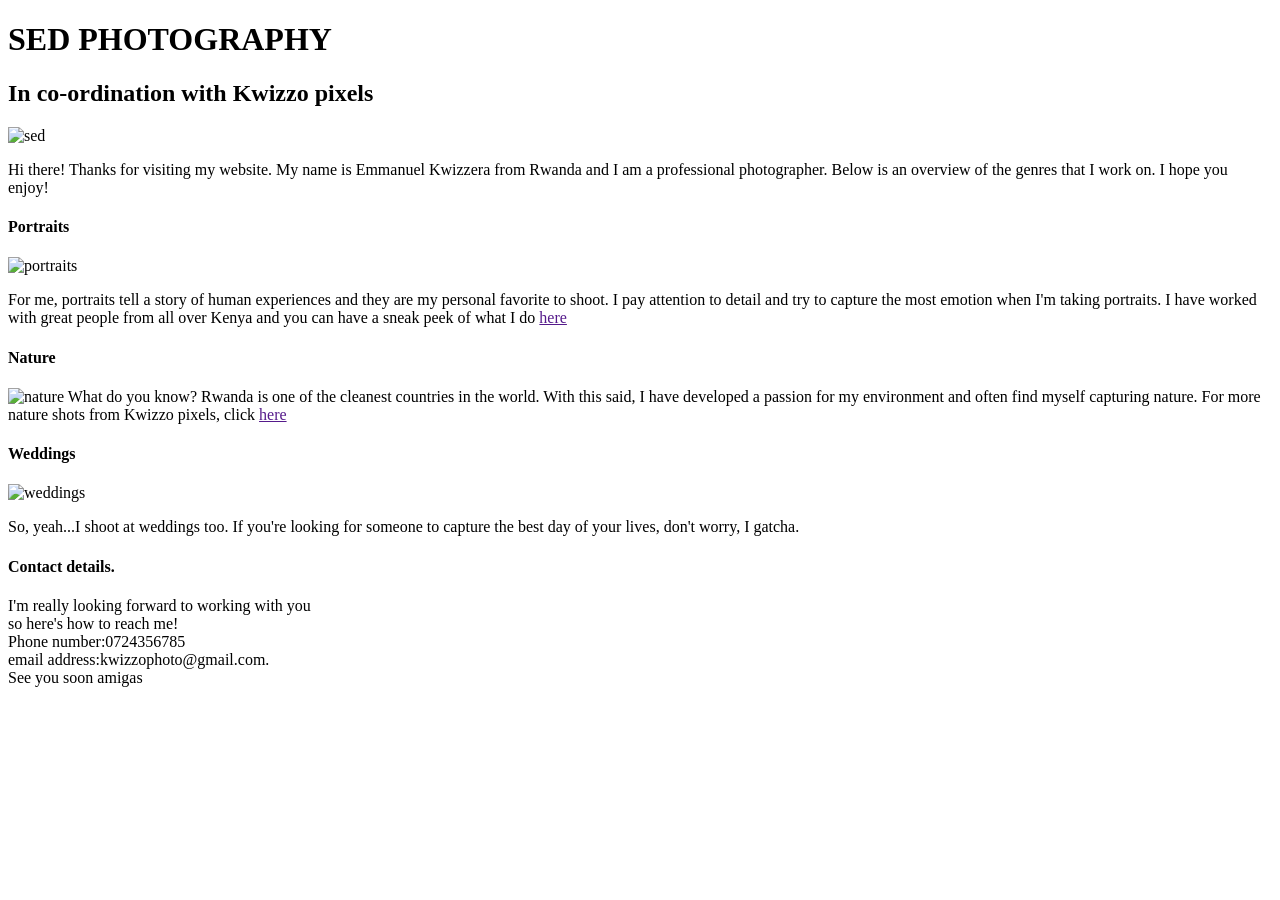
==== photo.html @ 2e742159 "Add initial project page" ====
<!DOCTYPE html>
<!DOCTYPE html>
<html lang="en" dir="ltr">
  <head>
    <meta charset="utf-8">
    <title>SED PHOTOGRAPHY</title>
    <link rel="stylesheet" href="css/styles.css" type="text/css">
  </head>
  <body>
    <h1>SED PHOTOGRAPHY</h1>
    <h2>In co-ordination with Kwizzo pixels</h2>

    <img src="https://encrypted-tbn0.gstatic.com/images?q=tbn:ANd9GcQmFlp-zxA8eBUY_ufy-0oYlEPx-X-Rzvuqs72l-XKGExGgBHjn" alt="sed" class="sed">
    <p class="backy">Hi there! Thanks for visiting my website. My name is Emmanuel Kwizzera from Rwanda and I am a professional photographer. Below is an overview of the genres that I work on. I hope you enjoy!</p>
    <div class="columns">
      <h4>Portraits</h4>
      <img src="https://encrypted-tbn0.gstatic.com/images?q=tbn:ANd9GcTSLXk9eHBWvJhygVMAQacLZbYB4Jb8X8Di85UUB8tspdVzQzIe" alt="portraits" width="60%">
      <p>For me, portraits tell a story of human experiences and they are my personal favorite to shoot. I pay attention to detail and try to capture the most emotion when I'm taking portraits. I have worked with great people from all over Kenya and you can have a sneak peek of what I do <a href="">here</a></p>
    </div>

    <div class="columns">
      <h4>Nature</h4>
      <img src="https://images.pexels.com/photos/257360/pexels-photo-257360.jpeg?auto=compress&cs=tinysrgb&dpr=1&w=500" alt="nature" width="75%">
      What do you know? Rwanda is one of the cleanest countries in the world. With this said, I have developed a passion for my environment and often find myself capturing nature. For more nature shots from Kwizzo pixels, click <a href="">here</a>
    </div>

    <div class="columns" id="clear">
      <h4>Weddings</h4>
      <img src="https://encrypted-tbn0.gstatic.com/images?q=tbn:ANd9GcRm32YQg57t2uksux89D_MOygxb18Qv7gLfECQFzFnPoyklqrRy" alt="weddings" width="70%">
      <p>So, yeah...I shoot at weddings too. If you're looking for someone to capture the best day of your lives, don't worry, I gatcha.</p>
    </div>
    <div class="contacts">
      <h4>Contact details.</h4>
      <p>I'm really looking forward to working with you<br> so here's how to reach me!<br>Phone number:0724356785 <br>email address:kwizzophoto@gmail.com.<br>See you soon amigas</p>
    </div>
  </body>
</html>
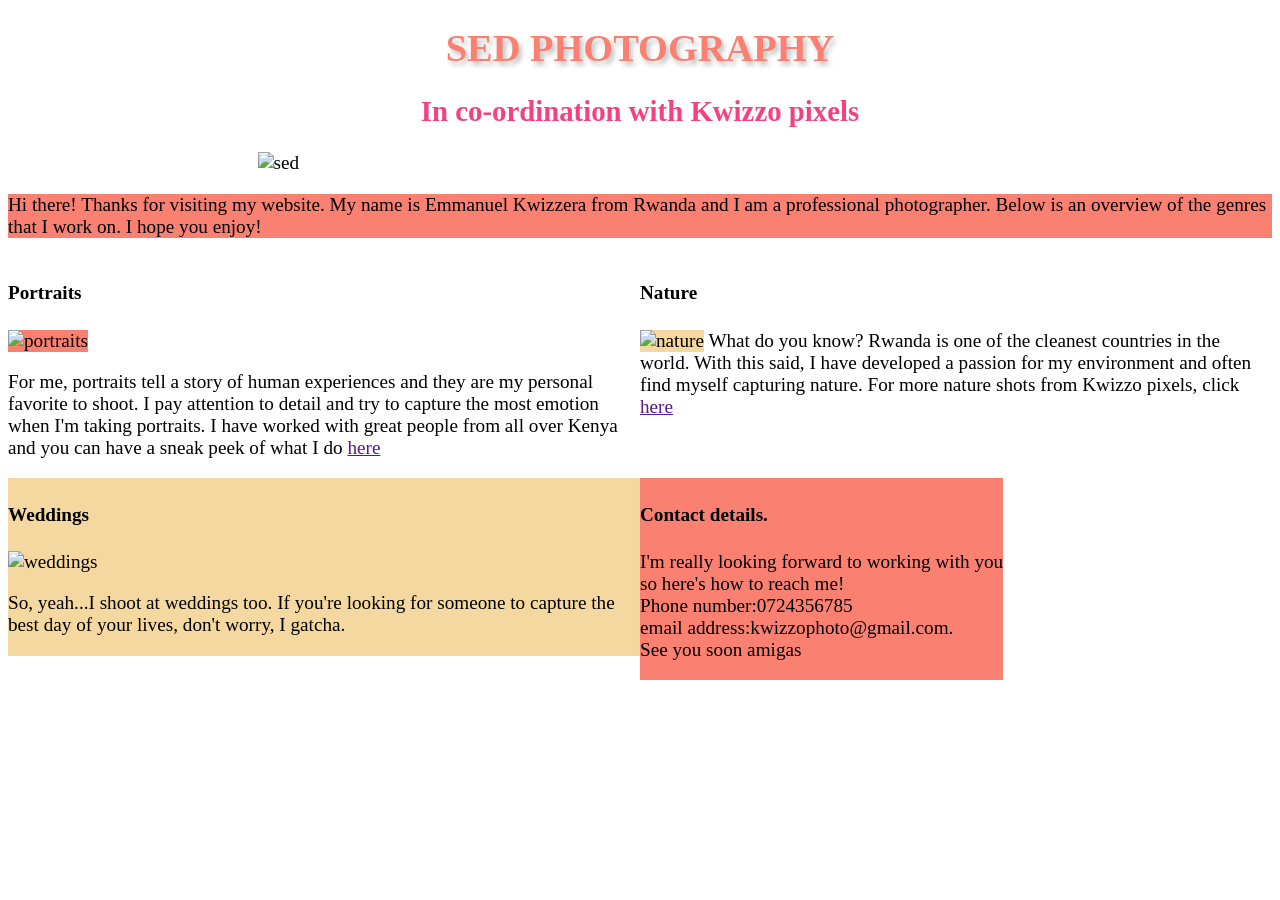
==== commit 66e3729c: "Add background color using box model idea" ====
--- a/photo.html
+++ b/photo.html
@@ -14,13 +14,13 @@
     <p class="backy">Hi there! Thanks for visiting my website. My name is Emmanuel Kwizzera from Rwanda and I am a professional photographer. Below is an overview of the genres that I work on. I hope you enjoy!</p>
     <div class="columns">
       <h4>Portraits</h4>
-      <img src="https://encrypted-tbn0.gstatic.com/images?q=tbn:ANd9GcTSLXk9eHBWvJhygVMAQacLZbYB4Jb8X8Di85UUB8tspdVzQzIe" alt="portraits" width="60%">
+      <img src="https://encrypted-tbn0.gstatic.com/images?q=tbn:ANd9GcTSLXk9eHBWvJhygVMAQacLZbYB4Jb8X8Di85UUB8tspdVzQzIe" alt="portraits" width="60%" id="portraits">
       <p>For me, portraits tell a story of human experiences and they are my personal favorite to shoot. I pay attention to detail and try to capture the most emotion when I'm taking portraits. I have worked with great people from all over Kenya and you can have a sneak peek of what I do <a href="">here</a></p>
     </div>
 
     <div class="columns">
       <h4>Nature</h4>
-      <img src="https://images.pexels.com/photos/257360/pexels-photo-257360.jpeg?auto=compress&cs=tinysrgb&dpr=1&w=500" alt="nature" width="75%">
+      <img src="https://images.pexels.com/photos/257360/pexels-photo-257360.jpeg?auto=compress&cs=tinysrgb&dpr=1&w=500" alt="nature" width="75%" id="nature">
       What do you know? Rwanda is one of the cleanest countries in the world. With this said, I have developed a passion for my environment and often find myself capturing nature. For more nature shots from Kwizzo pixels, click <a href="">here</a>
     </div>
 
--- a/css/styles.css
+++ b/css/styles.css
@@ -0,0 +1,49 @@
+h1{
+  text-align: center;
+  color: salmon;
+  text-shadow: 3px 4px 5px silver;
+
+}
+
+h2{text-align: center;
+  color: #f44280;
+}
+
+.columns{
+  width: 50%;
+  float: left;
+
+}
+
+#clear{
+  clear: left;
+  background-color: #f4d89f;
+}
+
+#nature{
+  background-color:#f4d89f;
+}
+
+#portraits{
+  background-color: salmon;
+}
+
+body{
+  font-size: 1.2em;
+  font-family: fantasy;
+}
+
+.backy{
+  background-color: salmon;
+}
+
+.contacts{
+  float:left;
+  background-color: salmon;
+  top: 2em;
+}
+
+.sed{
+  width: 40%;
+  margin-left: 13em;
+}
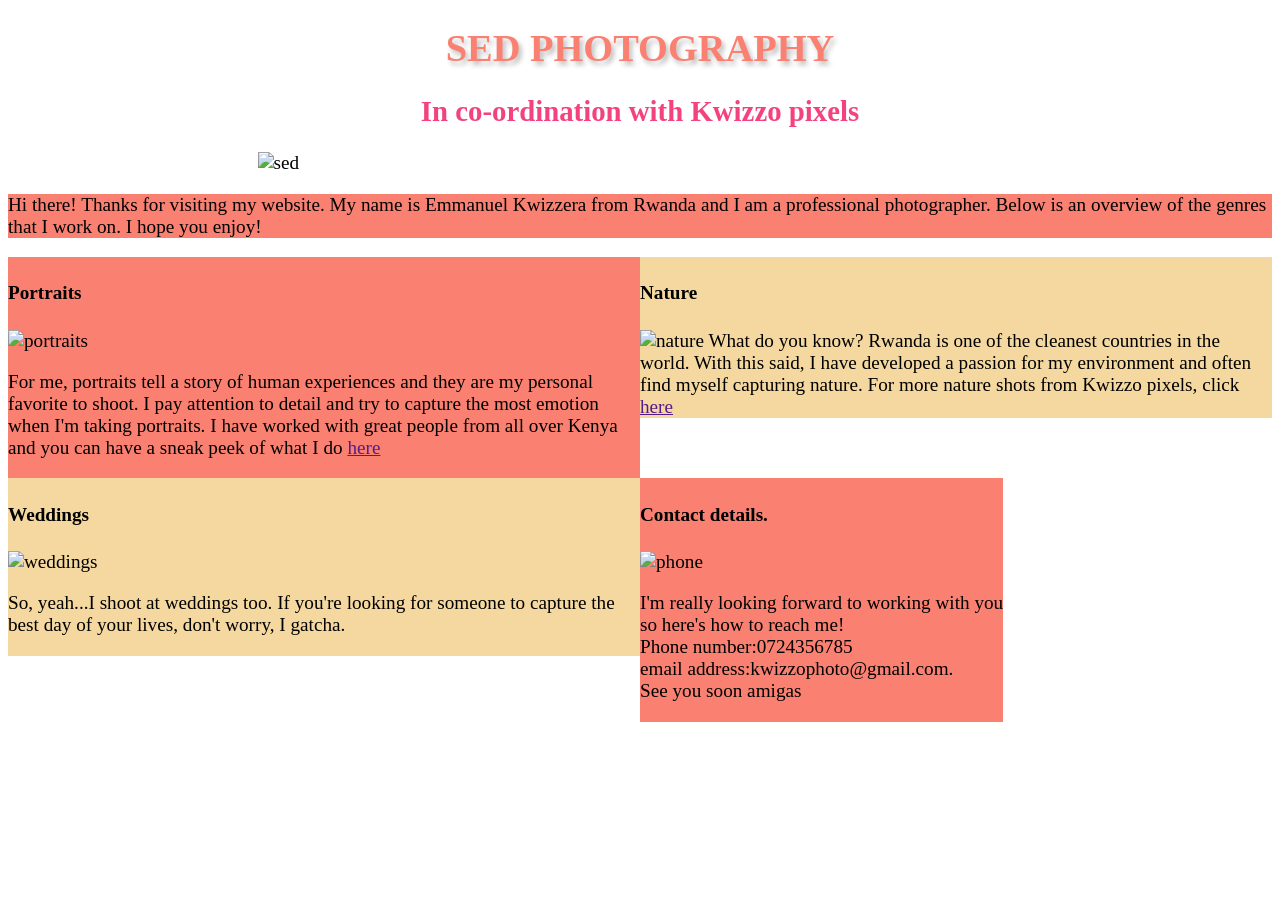
==== commit 3e5b28b1: "Add contact icon" ====
--- a/photo.html
+++ b/photo.html
@@ -12,15 +12,15 @@
 
     <img src="https://encrypted-tbn0.gstatic.com/images?q=tbn:ANd9GcQmFlp-zxA8eBUY_ufy-0oYlEPx-X-Rzvuqs72l-XKGExGgBHjn" alt="sed" class="sed">
     <p class="backy">Hi there! Thanks for visiting my website. My name is Emmanuel Kwizzera from Rwanda and I am a professional photographer. Below is an overview of the genres that I work on. I hope you enjoy!</p>
-    <div class="columns">
+    <div class="columns" id="portraits">
       <h4>Portraits</h4>
-      <img src="https://encrypted-tbn0.gstatic.com/images?q=tbn:ANd9GcTSLXk9eHBWvJhygVMAQacLZbYB4Jb8X8Di85UUB8tspdVzQzIe" alt="portraits" width="60%" id="portraits">
+      <img src="https://encrypted-tbn0.gstatic.com/images?q=tbn:ANd9GcTSLXk9eHBWvJhygVMAQacLZbYB4Jb8X8Di85UUB8tspdVzQzIe" alt="portraits" width="60%">
       <p>For me, portraits tell a story of human experiences and they are my personal favorite to shoot. I pay attention to detail and try to capture the most emotion when I'm taking portraits. I have worked with great people from all over Kenya and you can have a sneak peek of what I do <a href="">here</a></p>
     </div>
 
-    <div class="columns">
+    <div class="columns" id="nature">
       <h4>Nature</h4>
-      <img src="https://images.pexels.com/photos/257360/pexels-photo-257360.jpeg?auto=compress&cs=tinysrgb&dpr=1&w=500" alt="nature" width="75%" id="nature">
+      <img src="https://images.pexels.com/photos/257360/pexels-photo-257360.jpeg?auto=compress&cs=tinysrgb&dpr=1&w=500" alt="nature" width="75%" >
       What do you know? Rwanda is one of the cleanest countries in the world. With this said, I have developed a passion for my environment and often find myself capturing nature. For more nature shots from Kwizzo pixels, click <a href="">here</a>
     </div>
 
@@ -31,6 +31,7 @@
     </div>
     <div class="contacts">
       <h4>Contact details.</h4>
+      <img src="https://image.shutterstock.com/image-vector/speech-bubble-message-icon-260nw-527527990.jpg" alt="phone">
       <p>I'm really looking forward to working with you<br> so here's how to reach me!<br>Phone number:0724356785 <br>email address:kwizzophoto@gmail.com.<br>See you soon amigas</p>
     </div>
   </body>
